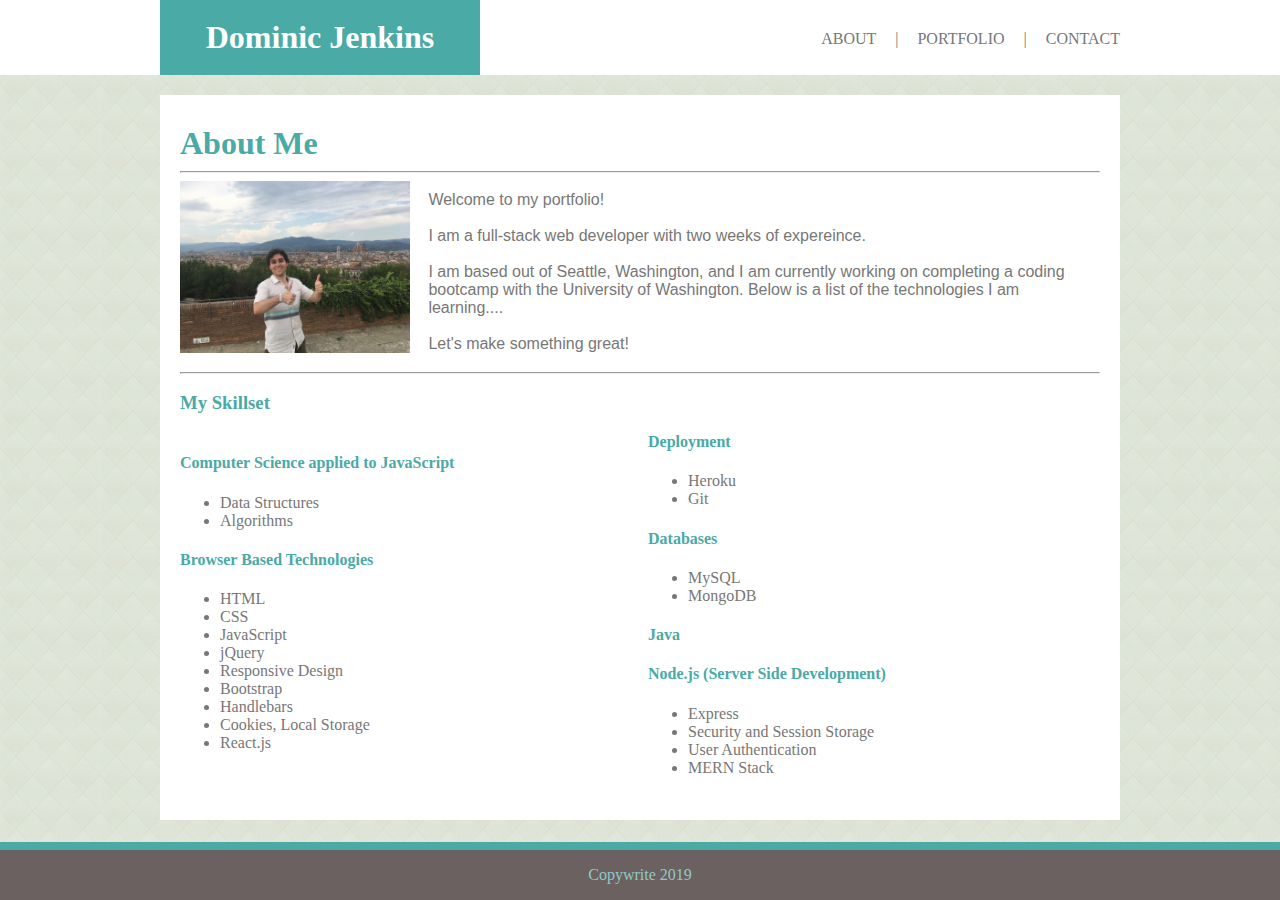
==== index.html @ a4290692 "2.0" ====
<!DOCTYPE html>
<html>
<head>

    <link rel="stylesheet" type="text/css" href="Assets/css/style.css">
        
    <meta charset="utf-8">
        <meta http-equiv="X-UA-Compatible" content="IE=edge">
        <title>Page Title</title>
        <meta name="viewport" content="width=device-width, initial-scale=1">
        <link rel="stylesheet" type="text/css" media="screen" href="style.css">
        <script src="main.js"></script>


    <title>

        Dominic's Portfolio
                
    </title>


</head>


<body id="body">

    <div id=containerheader>


        <div id="containername">


             <h1 id="name"> Dominic Jenkins</h1>

            <nav>
                <ul>
                        <li><a href="index.html">About</a></li>
                        <li><a>|</a></li>
                        <li><a href="portfolio.html">Portfolio</a></li>
                        <li><a>|</a></li>
                        <li><a href="contact.html">Contact</a></li>

                </ul>

            </nav>
            
             
        </div>

    
    </div>


    

    <div class="containerstuff">
        

            <h1 id="about"> About Me</h1>

            <hr>
            
            <img id="profilepic" src= "Assets/images/IMG_0523.jpeg"> 


            
            <p id="paragraph">
                        Welcome to my portfolio!
                        <br>
                        <br>
                        I am a full-stack web developer with two weeks of expereince. 
                        <br>
                        <br>
                        I am based out of Seattle, Washington, and I am currently working on completing a coding bootcamp with the University of Washington. Below is a list of the technologies I am learning....
                        <br>
                        <br>
                        Let's make something great!
                        
                </p>

                <hr>
            
                <h3 class="skillset">My Skillset</h3>

            <div class="skillz">
                


                    
                

                            <h4 class="h4skills">Computer Science applied to JavaScript</h4>
                            
                                <ul>
                                    <li>Data Structures</li>
                                    <li>Algorithms</li>
                                </ul>
                       



                        
                            <h4 class="h4skills">Browser Based Technologies</h4>
                           
                                <ul>
                                    <li>HTML</li>
                                    <li>CSS</li>
                                    <li>JavaScript</li>
                                    <li>jQuery</li>
                                    <li>Responsive Design</li>
                                    <li>Bootstrap</li>
                                    <li>Handlebars</li>
                                    <li>Cookies, Local Storage</li>
                                    <li>React.js</li>
                                </ul>

                            
                            
                         
                            <br>

                  
                            <h4 class="h4skills">Deployment</h4>
                           
                            <ul>
                                <li>Heroku</li>
                                <li>Git</li>
                            </ul>
                   

                        
                            <h4 class="h4skills">Databases</h4>
                            
                            <ul>
                                <li>MySQL</li>
                                <li>MongoDB</li>
                            </ul>
                        
                            <h4 class="h4skills">Java</h4>
                      
                            <h4 class="h4skills">Node.js (Server Side Development)</h4>
                        
                            <ul>    
                                <li>Express</li>
                                <li>Security and Session Storage</li>
                                <li>User Authentication</li>
                                <li>MERN Stack</li>
                            </ul>
                            
                 

            </div> 


     </div>

     



    <footer id="footer">


        <p>Copywrite 2019</p>

        
    </footer>


</body>




</html>
---- Assets/css/style.css ----
html, body {
    height:100%;
    margin: 0;
}

body {background-color: lightgrey; 
    border-color: #dddddd; 
    padding: 0;
    margin: 0;
    border: 0;
    background-image:url('../images/beige-tiles.png')
}

.content {
    margin: 0 auto -50px;
}

#containerheader {
    width: 100%;
    background-color: white;
    margin: 0;
}

#containerheader::after
    {
        content:'';
        display:table;
        clear:both;
    }

#containername {
    width: 960px;
    margin: 0 auto 0 auto;
}


#name {
    background-color: #4aaaa5; 
    color: #ffffff; 
    font-family: Georgia, 'Times New Roman', Times, serif;
    width: 29.33%;
    padding: 2%;
    text-align: center;
    margin: 0;
    float: left;
} 

nav {
    float: right;
}

nav ul {
    margin: 0;
    padding: 0;
    list-style: none;
}

nav li {
    display: inline-block;
    margin-left: 15px;
    padding-top: 30px;
    position:relative;
}

nav a {
    color:#777777; 
    text-decoration: none; 
    text-transform: uppercase;
}

nav a:hover {
    color:#000;
}

nav a::before {
    content:'';
    display: block;
    height: 5px;
    width: 100%;
    background-color:#4aaaa5;
    position:absolute;
    top:0;
    width: 0%;
    transition: all ease-in-out 250ms;
}

nav a:hover::before {
    width:100%;
}

.containerstuff {
    width: 920px;
    margin: 20px auto 20px auto;
    background-color: white;
    padding:20px;
    margin-bottom: 100px;
}

.skillz {
    column-count:2;
    font-family: Georgia, 'Times New Roman', Times, serif;
}

.skillset {
    color: #4aaaa5;
    width: 960px;
}

li {
    font-family: Georgia, 'Times New Roman', Times, serif;  
    color: #777777;
}

.h4skills {
    color: #4aaaa5;

}

h1 {
    color: #4aaaa5;
    padding: 0;
    margin: 1% 0 1% 0;
}


#profilepic {
    height: 25%; width: 25%;
    float: left;
    margin-right: 2%;
}

.catpics {
    height:50%;
    width:100%;
}

#paragraph {
    color:#777777; 
    font-family: Arial, Helvetica, sans-serif;
    margin: 2%;
}


footer {
    background-color: #6b6161;
    border-top: 8px solid #4aaaa5;
    text-align: center;
    height:50px;
    position: fixed;
    bottom: 0; 
    width: 100%;
    color: #90c9c6;
}


{font-family: Arial, Helvetica, sans-serif;}

input[type=text], select, textarea {
  width: 100%;
  padding: 6px 0 6px 4px;
  border: 1px solid #ccc;
  border-radius: 4px;
  margin-top: 6px;
  margin-bottom: 16px;
  resize: vertical;
  font-family: Georgia, 'Times New Roman', Times, serif;
}

input[type=submit] {
  background-color: #4CAF50;
  color: white;
  padding: 12px 20px;
  border: none;
  border-radius: 4px;
  cursor: pointer;
}

label {
    color: #4e4f53;
    font-family: Georgia, 'Times New Roman', Times, serif;
    margin-bottom: 10px;
}

input[type=submit]:hover {
  background-color: #5c5c5f;
}

.container {
  border-radius: 5px;
  background-color: #f2f2f2;
  padding: 20px;
  
}

#contactform {
    color:#4aaaa5; 
}

.contact {
    margin:auto;
}




td {
    position:relative;
}




.catpicscontainer {
    position: relative;

  }
  

  .overlaycontainer {
    position: relative;

  }

  .catpics {
    display: block;

  }
  
  .overlay {
    position: absolute; 
    bottom: 0; 
    background: #4aaaa5;
    color: #f1f1f1; 
    width: 86.2%;
    transition: .5s ease;
    opacity:0;
    color: white;
    font-size: 20px;
    padding: 20px;
    text-align: center;
  }
  
  
  .catpicscontainer td:hover .overlay {
    opacity: 1;
  }


@media only screen and (max-width: 980px) {
    #containername {
        padding: 0 20px;
        max-width: 768px;
    }
    
    .containerstuff {
        padding-top: 130px;
    }
    #paragraph {
        max-width: 420px;
    }

    .skillz {
        max-width: 420px;
    }

}


@media only screen and (max-width: 768px) {
    #containername {
        padding: 0 20px;
        max-width: 640px;
    }
    
    .containerstuff {
        padding-top: 130px;
    }
    #paragraph {
        max-width: 420px;
    }

    .skillz {
        max-width: 420px;
    }

}

@media only screen and (max-width: 640px) {
    #containername {
        padding: 0 20px;
        max-width: 400px;
    }
    
    .containerstuff {
        padding-top: 130px;
    }
    #paragraph {
        max-width: 420px;
    }

    .skillz {
        max-width: 420px;
    }

}
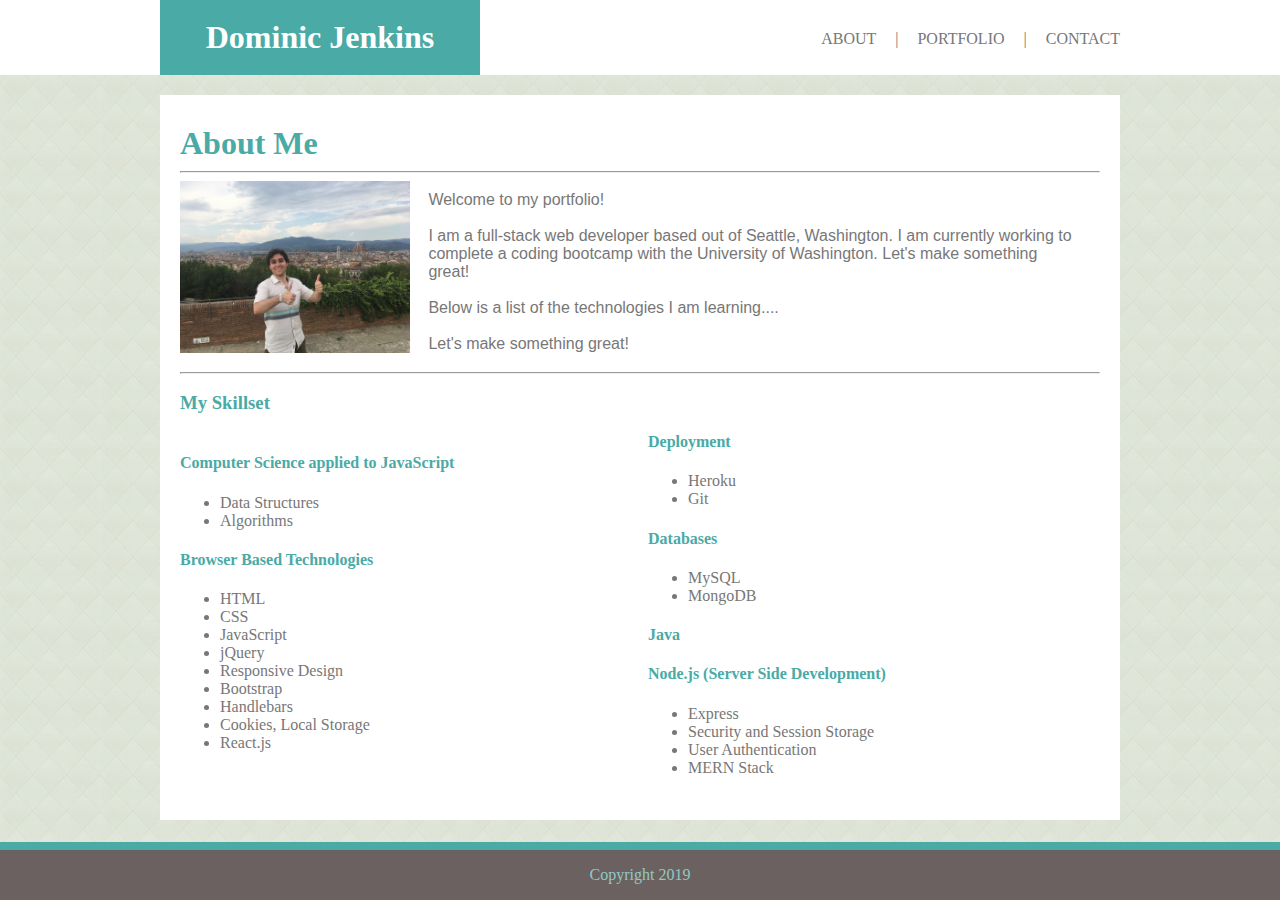
==== commit 2e936b69: "2.2" ====
--- a/index.html
+++ b/index.html
@@ -7,7 +7,7 @@
     <meta charset="utf-8">
         <meta http-equiv="X-UA-Compatible" content="IE=edge">
         <title>Page Title</title>
-        <meta name="viewport" content="width=device-width, initial-scale=1">
+        <meta name="viewport" content="width=device-width, initial-scale=1.0">
         <link rel="stylesheet" type="text/css" media="screen" href="style.css">
         <script src="main.js"></script>
 
@@ -68,10 +68,10 @@
                         Welcome to my portfolio!
                         <br>
                         <br>
-                        I am a full-stack web developer with two weeks of expereince. 
+                        I am a full-stack web developer based out of Seattle, Washington. I am currently working to complete a coding bootcamp with the University of Washington. Let's make something great!
                         <br>
                         <br>
-                        I am based out of Seattle, Washington, and I am currently working on completing a coding bootcamp with the University of Washington. Below is a list of the technologies I am learning....
+                        Below is a list of the technologies I am learning....
                         <br>
                         <br>
                         Let's make something great!
@@ -161,7 +161,7 @@
     <footer id="footer">
 
 
-        <p>Copywrite 2019</p>
+        <p>Copyright 2019</p>
 
         
     </footer>
--- a/Assets/css/style.css
+++ b/Assets/css/style.css
@@ -89,7 +89,7 @@
 }
 
 .containerstuff {
-    width: 920px;
+    max-width: 920px;
     margin: 20px auto 20px auto;
     background-color: white;
     padding:20px;
@@ -103,7 +103,6 @@
 
 .skillset {
     color: #4aaaa5;
-    width: 960px;
 }
 
 li {
@@ -153,7 +152,10 @@
 }
 
 
-{font-family: Arial, Helvetica, sans-serif;}
+ /* {
+    font-family: Arial, Helvetica, sans-serif;
+
+} */
 
 input[type=text], select, textarea {
   width: 100%;
@@ -246,21 +248,27 @@
   }
 
 
-@media only screen and (max-width: 980px) {
+  @media only screen and (max-width: 980px) {
     #containername {
         padding: 0 20px;
-        max-width: 768px;
     }
     
     .containerstuff {
-        padding-top: 130px;
-    }
-    #paragraph {
-        max-width: 420px;
-    }
-
-    .skillz {
-        max-width: 420px;
+         max-width: 720px; 
+         padding: 17px; 
+    }
+
+    #name {
+        text-align: center;
+    }
+
+    #containerheader {
+        width: 100%;
+    }
+
+    nav {
+        position: absolute;
+        right: 34px;
     }
 
 }
@@ -273,7 +281,7 @@
     }
     
     .containerstuff {
-        padding-top: 130px;
+    max-width:600px;
     }
     #paragraph {
         max-width: 420px;
@@ -281,6 +289,11 @@
 
     .skillz {
         max-width: 420px;
+    }
+
+    #name {
+        font-size: 21.5px;
+        padding: 5%;
     }
 
 }
@@ -292,7 +305,7 @@
     }
     
     .containerstuff {
-        padding-top: 130px;
+    
     }
     #paragraph {
         max-width: 420px;
@@ -302,4 +315,26 @@
         max-width: 420px;
     }
 
-}+    #containerheader {
+        width:100%;
+        /*background-color: #4aaaa5; */
+    }
+
+    #containername {
+        width: 100%;
+    }
+
+    #name {
+        width: 100%;
+    }
+
+    nav {
+        text-align: center;
+        width: 100%;
+        margin: 40px 0;
+    }
+
+    nav a {
+        width: 30%;
+        padding-left: 0;
+    }
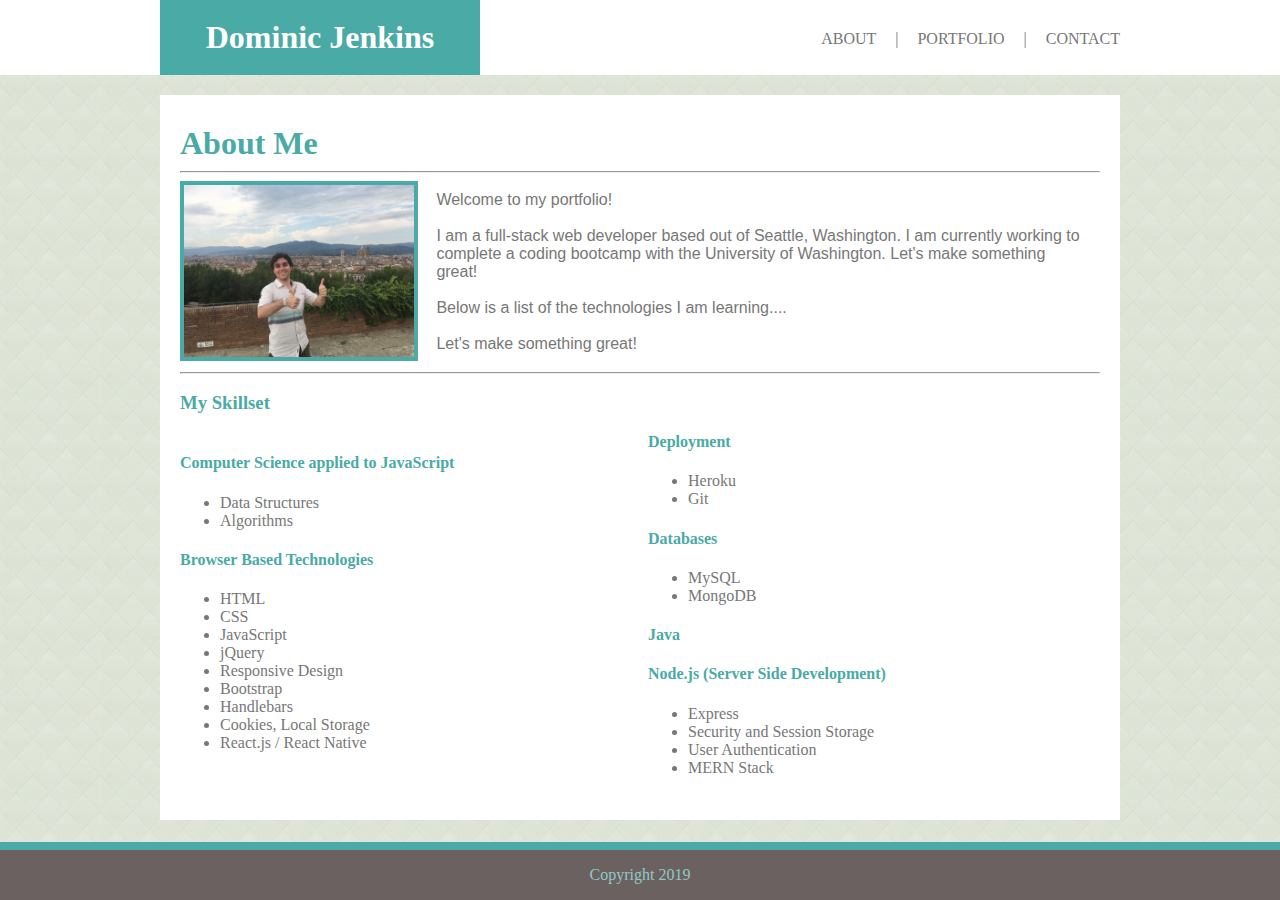
==== commit 9941aa49: "added projects to portfolio" ====
--- a/index.html
+++ b/index.html
@@ -1,169 +1,103 @@
 <!DOCTYPE html>
 <html>
+
 <head>
-
     <link rel="stylesheet" type="text/css" href="Assets/css/style.css">
-        
     <meta charset="utf-8">
-        <meta http-equiv="X-UA-Compatible" content="IE=edge">
-        <title>Page Title</title>
-        <meta name="viewport" content="width=device-width, initial-scale=1.0">
-        <link rel="stylesheet" type="text/css" media="screen" href="style.css">
-        <script src="main.js"></script>
-
-
-    <title>
-
-        Dominic's Portfolio
-                
-    </title>
-
-
+    <meta http-equiv="X-UA-Compatible" content="IE=edge">
+    <title>Page Title</title>
+    <meta name="viewport" content="width=device-width, initial-scale=1.0">
+    <link rel="stylesheet" type="text/css" media="screen" href="style.css">
+    <script src="main.js"></script>
+    <title>Dominic's Portfolio</title>
 </head>
 
-
 <body id="body">
-
     <div id=containerheader>
-
-
         <div id="containername">
-
-
-             <h1 id="name"> Dominic Jenkins</h1>
-
+            <h1 id="name"> Dominic Jenkins</h1>
             <nav>
                 <ul>
-                        <li><a href="index.html">About</a></li>
-                        <li><a>|</a></li>
-                        <li><a href="portfolio.html">Portfolio</a></li>
-                        <li><a>|</a></li>
-                        <li><a href="contact.html">Contact</a></li>
-
+                    <li><a href="index.html">About</a></li>
+                    <li><a>|</a></li>
+                    <li><a href="portfolio.html">Portfolio</a></li>
+                    <li><a>|</a></li>
+                    <li><a href="contact.html">Contact</a></li>
                 </ul>
-
             </nav>
-            
-             
         </div>
-
-    
     </div>
 
+    <div class="containerstuff">
+        <h1 id="about"> About Me</h1>
+        <hr>
+        <img id="profilepic" src="Assets/images/IMG_0523.jpeg">
+        <p id="paragraph">
+            Welcome to my portfolio!
+            <br>
+            <br>
+            I am a full-stack web developer based out of Seattle, Washington. I am currently working to complete a
+            coding bootcamp with the University of Washington. Let's make something great!
+            <br>
+            <br>
+            Below is a list of the technologies I am learning....
+            <br>
+            <br>
+            Let's make something great!
+        </p>
+        <hr>
+        <h3 class="skillset">My Skillset</h3>
+        <div class="skillz">
+            <h4 class="h4skills">Computer Science applied to JavaScript</h4>
 
-    
+            <ul>
+                <li>Data Structures</li>
+                <li>Algorithms</li>
+            </ul>
 
-    <div class="containerstuff">
-        
+            <h4 class="h4skills">Browser Based Technologies</h4>
 
-            <h1 id="about"> About Me</h1>
+            <ul>
+                <li>HTML</li>
+                <li>CSS</li>
+                <li>JavaScript</li>
+                <li>jQuery</li>
+                <li>Responsive Design</li>
+                <li>Bootstrap</li>
+                <li>Handlebars</li>
+                <li>Cookies, Local Storage</li>
+                <li>React.js / React Native</li>
+            </ul>
+            <br>
 
-            <hr>
-            
-            <img id="profilepic" src= "Assets/images/IMG_0523.jpeg"> 
+            <h4 class="h4skills">Deployment</h4>
+            <ul>
+                <li>Heroku</li>
+                <li>Git</li>
+            </ul>
 
+            <h4 class="h4skills">Databases</h4>
 
-            
-            <p id="paragraph">
-                        Welcome to my portfolio!
-                        <br>
-                        <br>
-                        I am a full-stack web developer based out of Seattle, Washington. I am currently working to complete a coding bootcamp with the University of Washington. Let's make something great!
-                        <br>
-                        <br>
-                        Below is a list of the technologies I am learning....
-                        <br>
-                        <br>
-                        Let's make something great!
-                        
-                </p>
+            <ul>
+                <li>MySQL</li>
+                <li>MongoDB</li>
+            </ul>
 
-                <hr>
-            
-                <h3 class="skillset">My Skillset</h3>
+            <h4 class="h4skills">Java</h4>
 
-            <div class="skillz">
-                
+            <h4 class="h4skills">Node.js (Server Side Development)</h4>
 
-
-                    
-                
-
-                            <h4 class="h4skills">Computer Science applied to JavaScript</h4>
-                            
-                                <ul>
-                                    <li>Data Structures</li>
-                                    <li>Algorithms</li>
-                                </ul>
-                       
-
-
-
-                        
-                            <h4 class="h4skills">Browser Based Technologies</h4>
-                           
-                                <ul>
-                                    <li>HTML</li>
-                                    <li>CSS</li>
-                                    <li>JavaScript</li>
-                                    <li>jQuery</li>
-                                    <li>Responsive Design</li>
-                                    <li>Bootstrap</li>
-                                    <li>Handlebars</li>
-                                    <li>Cookies, Local Storage</li>
-                                    <li>React.js</li>
-                                </ul>
-
-                            
-                            
-                         
-                            <br>
-
-                  
-                            <h4 class="h4skills">Deployment</h4>
-                           
-                            <ul>
-                                <li>Heroku</li>
-                                <li>Git</li>
-                            </ul>
-                   
-
-                        
-                            <h4 class="h4skills">Databases</h4>
-                            
-                            <ul>
-                                <li>MySQL</li>
-                                <li>MongoDB</li>
-                            </ul>
-                        
-                            <h4 class="h4skills">Java</h4>
-                      
-                            <h4 class="h4skills">Node.js (Server Side Development)</h4>
-                        
-                            <ul>    
-                                <li>Express</li>
-                                <li>Security and Session Storage</li>
-                                <li>User Authentication</li>
-                                <li>MERN Stack</li>
-                            </ul>
-                            
-                 
-
-            </div> 
-
-
-     </div>
-
-     
-
-
+            <ul>
+                <li>Express</li>
+                <li>Security and Session Storage</li>
+                <li>User Authentication</li>
+                <li>MERN Stack</li>
+            </ul>
+        </div>
+    </div>
 
     <footer id="footer">
-
-
         <p>Copyright 2019</p>
-
-        
     </footer>
 
 
--- a/Assets/css/style.css
+++ b/Assets/css/style.css
@@ -126,11 +126,15 @@
     height: 25%; width: 25%;
     float: left;
     margin-right: 2%;
+    padding: 4px;
+    background-color: #4aaaa5;
 }
 
 .catpics {
     height:50%;
     width:100%;
+    padding: 4px;
+    background-color: #4aaaa5;
 }
 
 #paragraph {
@@ -154,7 +158,6 @@
 
  /* {
     font-family: Arial, Helvetica, sans-serif;
-
 } */
 
 input[type=text], select, textarea {
@@ -230,10 +233,10 @@
   
   .overlay {
     position: absolute; 
-    bottom: 0; 
+    bottom: 5px; 
     background: #4aaaa5;
     color: #f1f1f1; 
-    width: 86.2%;
+    width: 88%;
     transition: .5s ease;
     opacity:0;
     color: white;
@@ -248,6 +251,9 @@
   }
 
 
+  /*@
+  */
+  
   @media only screen and (max-width: 980px) {
     #containername {
         padding: 0 20px;
@@ -258,9 +264,6 @@
          padding: 17px; 
     }
 
-    #name {
-        text-align: center;
-    }
 
     #containerheader {
         width: 100%;
@@ -271,12 +274,13 @@
         right: 34px;
     }
 
-}
+
+}
+
 
 
 @media only screen and (max-width: 768px) {
     #containername {
-        padding: 0 20px;
         max-width: 640px;
     }
     
@@ -284,11 +288,9 @@
     max-width:600px;
     }
     #paragraph {
-        max-width: 420px;
     }
 
     .skillz {
-        max-width: 420px;
     }
 
     #name {
@@ -296,23 +298,57 @@
         padding: 5%;
     }
 
-}
+    table, thead, tbody, th, td, tr {
+        display: block;
+    }
+
+    .catpicscontainer {
+        margin: 5%;
+    }
+
+    .catpics {
+        padding: 4px;
+        background-color: #4aaaa5;
+        margin-top: 20px;
+    }
+
+    .overlay {
+        bottom: 5px;
+        width: 93.5%;
+    }
+
+}
+
+
+
+
 
 @media only screen and (max-width: 640px) {
     #containername {
-        padding: 0 20px;
-        max-width: 400px;
     }
     
     .containerstuff {
-    
-    }
+    margin: 20px 20px 100px 20px;
+    }
+
+    #about {
+        text-align: center;
+    }
+
     #paragraph {
-        max-width: 420px;
+        font-size: large;
+        margin: 5%;
+    }
+
+    .skillset {
+        text-align: center;
+        font-size: xx-large;
+
     }
 
     .skillz {
-        max-width: 420px;
+        margin: 5%;
+        font-size: larger;
     }
 
     #containerheader {
@@ -322,19 +358,55 @@
 
     #containername {
         width: 100%;
+        padding: 0;
     }
 
     #name {
         width: 100%;
-    }
-
+        padding: 3% 0;
+    }
+
+    #profilepic {
+        margin: 5%;
+        width: 90%;
+        padding: 4px;
+        background-color: #4aaaa5;
+    }
     nav {
         text-align: center;
         width: 100%;
-        margin: 40px 0;
+        margin: 10px 0 20px 0;
+        position: static;
+        font-size: larger;
     }
 
     nav a {
         width: 30%;
         padding-left: 0;
     }
+
+    h1 {
+        text-align: center;
+    }
+
+    table, thead, tbody, th, td, tr {
+        display: block;
+    }
+
+    .catpicscontainer {
+        margin: 5%;
+    }
+
+    .catpics {
+        padding: 4px;
+        background-color: #4aaaa5;
+        margin-top: 20px;
+    }
+
+    .overlay {
+        padding: 20px 0;
+        bottom: 5px;
+        width: -webkit-calc(100% + 4px);
+        width: -moz-calc(100% + 4px);
+        width: calc(100% + 4px);
+    }}